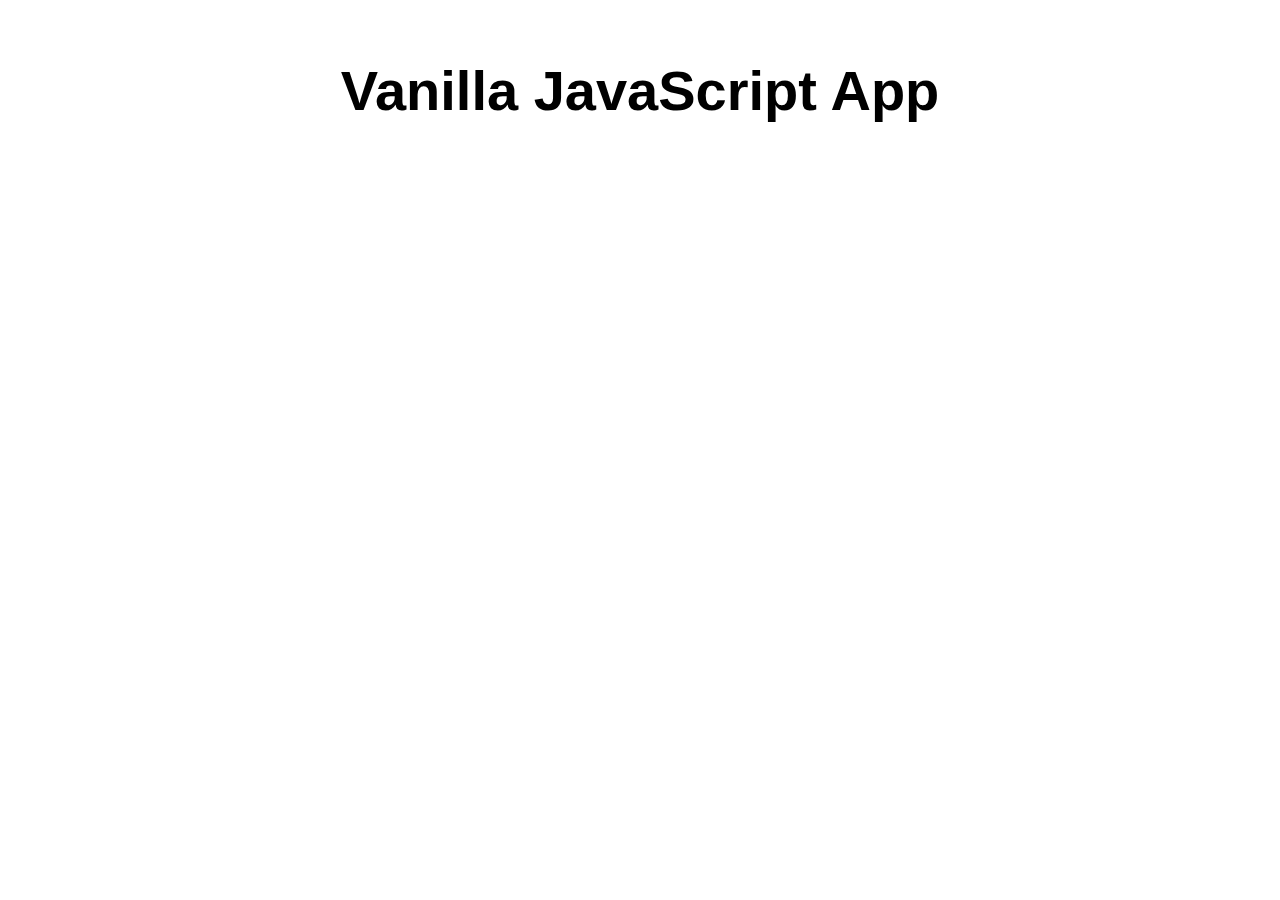
==== src/index.html @ 89593d37 "Initial commit" ====
<!DOCTYPE html>
<html lang="en">

<head>
  <meta charset="UTF-8">
  <meta name="viewport" content="width=device-width, initial-scale=1.0">
  <link rel="stylesheet" href="styles.css">
  <title>Vanilla JavaScript App</title>
</head>

<body>
  <main>
    <h1>Vanilla JavaScript App</h1>
  </main>
</body>

</html>
---- src/styles.css ----
* {
  font-family: Arial, Helvetica, sans-serif;
}

html, body {
  margin: 0;
  border: 0;
  padding: 0;
  background-color: #fff;
}

main {
  margin: auto;
  width: 50%;
  padding: 20px;
}

main > h1 {
  text-align: center;
  font-size: 3.5em;
}
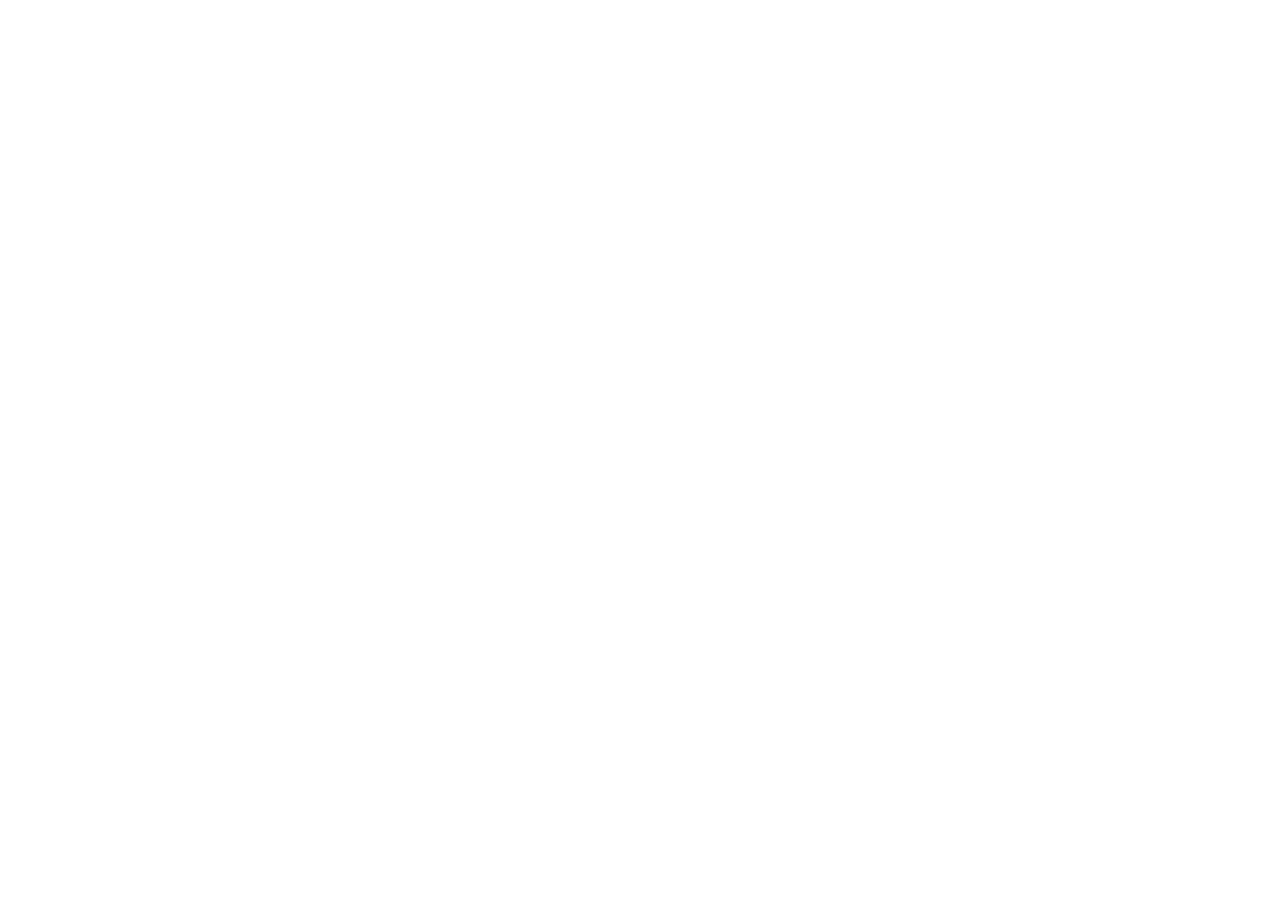
==== commit b18552e3: "Commit made from VS Code Azure Static Web Apps" ====
--- a/src/index.html
+++ b/src/index.html
@@ -1,17 +1,47 @@
 <!DOCTYPE html>
-<html lang="en">
+<html lang="en-US">
+  <head>
+    <title>Bot Chat</title>
+    <meta name="viewport" content="width=device-width, initial-scale=1.0" />
 
-<head>
-  <meta charset="UTF-8">
-  <meta name="viewport" content="width=device-width, initial-scale=1.0">
-  <link rel="stylesheet" href="styles.css">
-  <title>Vanilla JavaScript App</title>
-</head>
+    <script crossorigin="anonymous" src="https://unpkg.com/@babel/standalone@7.8.7/babel.min.js"></script>
+    <script crossorigin="anonymous" src="https://unpkg.com/react@16.8.6/umd/react.development.js"></script>
+    <script crossorigin="anonymous" src="https://unpkg.com/react-dom@16.8.6/umd/react-dom.development.js"></script>
 
-<body>
-  <main>
-    <h1>Vanilla JavaScript App</h1>
-  </main>
-</body>
+    <script crossorigin="anonymous" src="https://cdn.botframework.com/botframework-webchat/latest/webchat.js"></script>
+    <style>
+      html,
+      body {
+        height: 100%;
+      }
 
-</html>+      body {
+        margin: 0;
+      }
+
+      #webchat {
+        height: 100%;
+        width: 100%;
+      }
+    </style>
+  </head>
+
+  <body>
+    <div id="webchat" role="main"></div>
+    <script type="text/babel" data-presets="es2015,react,stage-3">
+      (async function () {
+
+        // const res = await fetch('https://bot-python-2.azurewebsites.net/directline/token', { method: 'POST' });
+        // const { token } = await res.json();
+        const { ReactWebChat } = window.WebChat;
+
+        window.ReactDOM.render(
+          <ReactWebChat directLine={window.WebChat.createDirectLine({ token: '1QjveF_nTHI.KIwZdybOzMaAxgH_Ant0pHCBQUW5RJoF0Bbo9rYqjcQ' })} />,
+          document.getElementById('webchat')
+        );
+
+        document.querySelector('#webchat > *').focus();
+      })().catch(err => console.error(err));
+    </script>
+  </body>
+</html>
